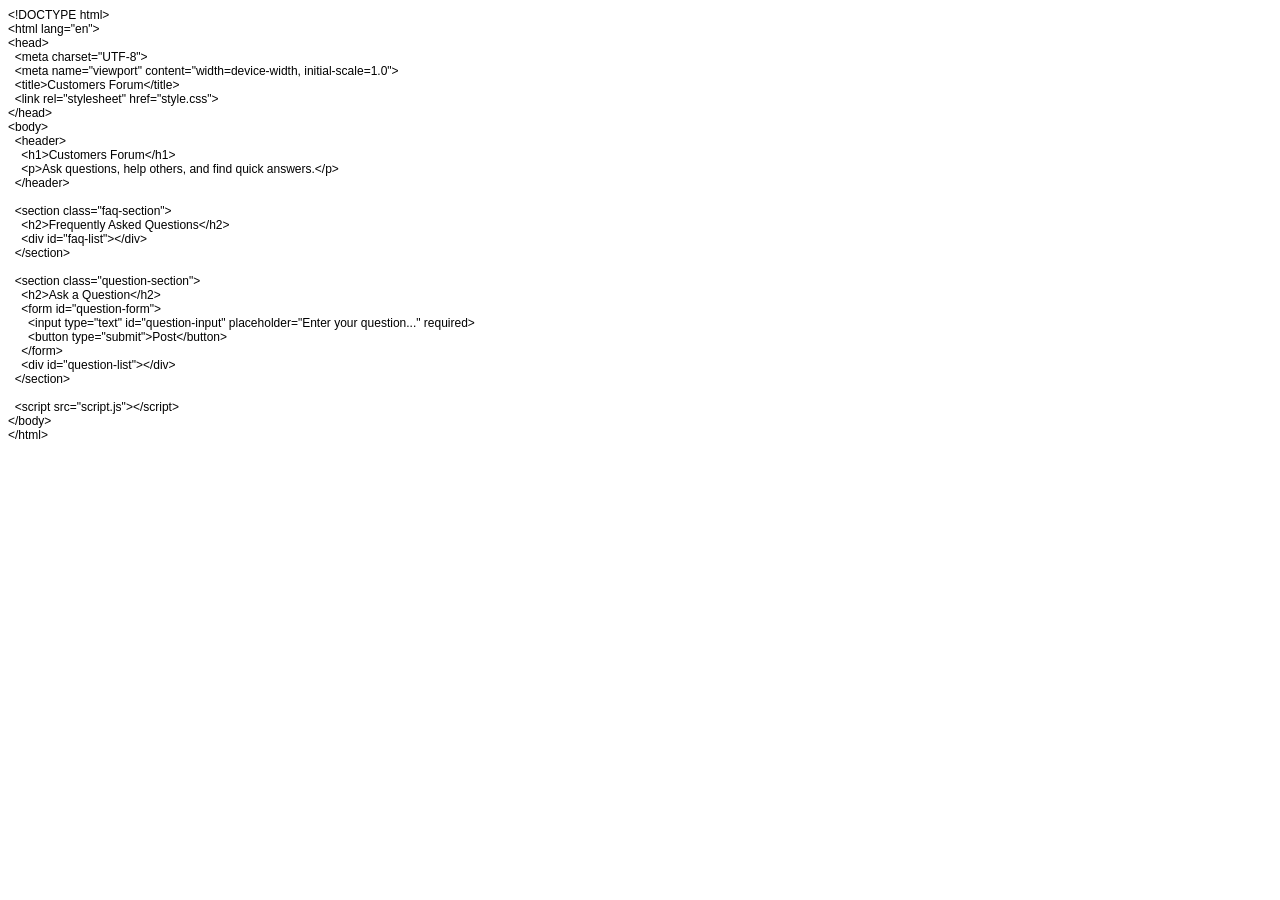
==== customer copy.html @ ff290ab1 "Add files via upload" ====
<!DOCTYPE html PUBLIC "-//W3C//DTD HTML 4.01//EN" "http://www.w3.org/TR/html4/strict.dtd">
<html>
<head>
  <meta http-equiv="Content-Type" content="text/html; charset=utf-8">
  <meta http-equiv="Content-Style-Type" content="text/css">
  <title></title>
  <meta name="Generator" content="Cocoa HTML Writer">
  <meta name="CocoaVersion" content="2575.7">
  <style type="text/css">
    p.p1 {margin: 0.0px 0.0px 0.0px 0.0px; font: 12.0px Helvetica}
    p.p2 {margin: 0.0px 0.0px 0.0px 0.0px; font: 12.0px Helvetica; min-height: 14.0px}
  </style>
</head>
<body>
<p class="p1">&lt;!DOCTYPE html&gt;</p>
<p class="p1">&lt;html lang="en"&gt;</p>
<p class="p1">&lt;head&gt;</p>
<p class="p1"><span class="Apple-converted-space">  </span>&lt;meta charset="UTF-8"&gt;</p>
<p class="p1"><span class="Apple-converted-space">  </span>&lt;meta name="viewport" content="width=device-width, initial-scale=1.0"&gt;</p>
<p class="p1"><span class="Apple-converted-space">  </span>&lt;title&gt;Customers Forum&lt;/title&gt;</p>
<p class="p1"><span class="Apple-converted-space">  </span>&lt;link rel="stylesheet" href="style.css"&gt;</p>
<p class="p1">&lt;/head&gt;</p>
<p class="p1">&lt;body&gt;</p>
<p class="p1"><span class="Apple-converted-space">  </span>&lt;header&gt;</p>
<p class="p1"><span class="Apple-converted-space">    </span>&lt;h1&gt;Customers Forum&lt;/h1&gt;</p>
<p class="p1"><span class="Apple-converted-space">    </span>&lt;p&gt;Ask questions, help others, and find quick answers.&lt;/p&gt;</p>
<p class="p1"><span class="Apple-converted-space">  </span>&lt;/header&gt;</p>
<p class="p2"><br></p>
<p class="p1"><span class="Apple-converted-space">  </span>&lt;section class="faq-section"&gt;</p>
<p class="p1"><span class="Apple-converted-space">    </span>&lt;h2&gt;Frequently Asked Questions&lt;/h2&gt;</p>
<p class="p1"><span class="Apple-converted-space">    </span>&lt;div id="faq-list"&gt;&lt;/div&gt;</p>
<p class="p1"><span class="Apple-converted-space">  </span>&lt;/section&gt;</p>
<p class="p2"><br></p>
<p class="p1"><span class="Apple-converted-space">  </span>&lt;section class="question-section"&gt;</p>
<p class="p1"><span class="Apple-converted-space">    </span>&lt;h2&gt;Ask a Question&lt;/h2&gt;</p>
<p class="p1"><span class="Apple-converted-space">    </span>&lt;form id="question-form"&gt;</p>
<p class="p1"><span class="Apple-converted-space">      </span>&lt;input type="text" id="question-input" placeholder="Enter your question..." required&gt;</p>
<p class="p1"><span class="Apple-converted-space">      </span>&lt;button type="submit"&gt;Post&lt;/button&gt;</p>
<p class="p1"><span class="Apple-converted-space">    </span>&lt;/form&gt;</p>
<p class="p1"><span class="Apple-converted-space">    </span>&lt;div id="question-list"&gt;&lt;/div&gt;</p>
<p class="p1"><span class="Apple-converted-space">  </span>&lt;/section&gt;</p>
<p class="p2"><br></p>
<p class="p1"><span class="Apple-converted-space">  </span>&lt;script src="script.js"&gt;&lt;/script&gt;</p>
<p class="p1">&lt;/body&gt;</p>
<p class="p1">&lt;/html&gt;</p>
<p class="p2"><br></p>
</body>
</html>
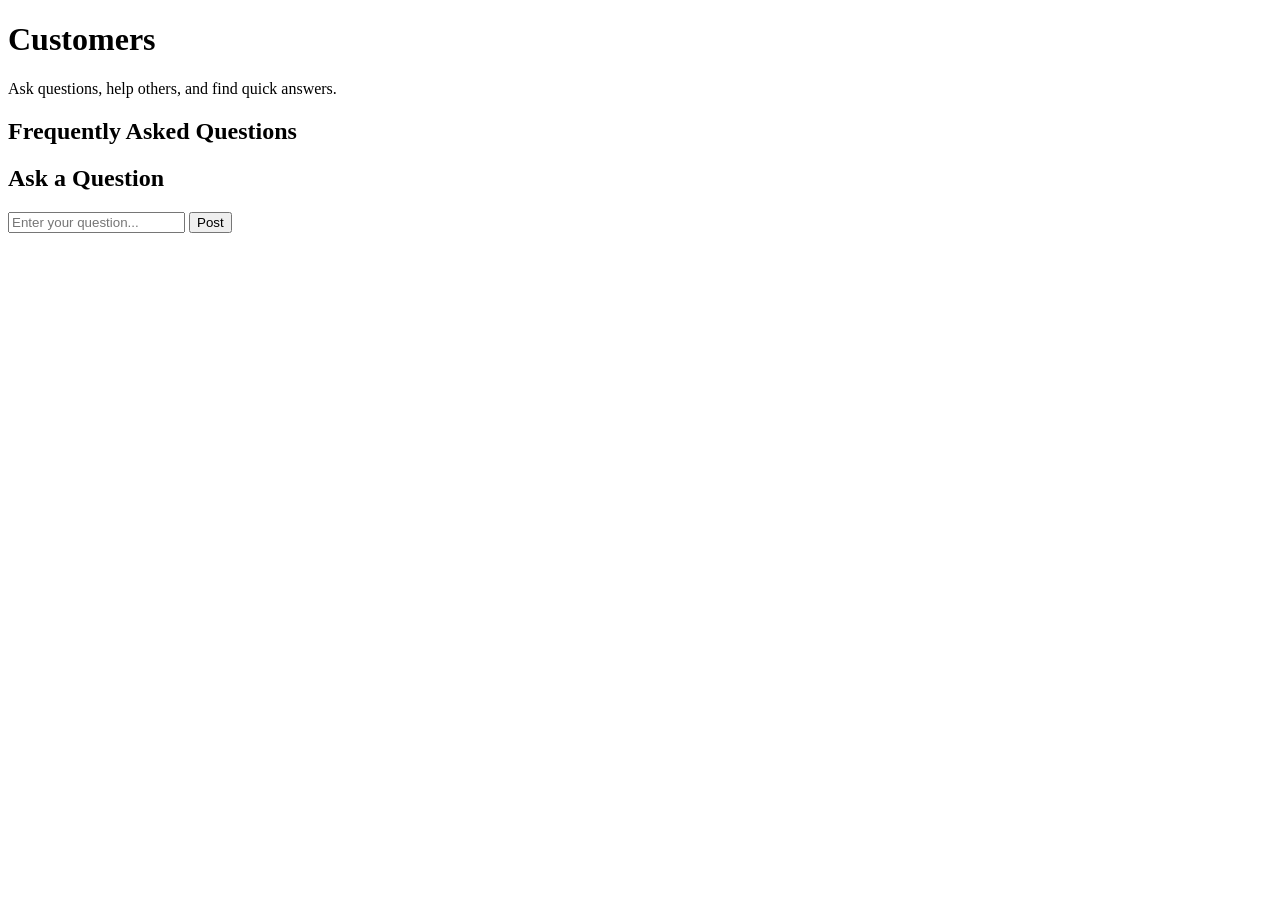
==== commit d7e44589: "Update customer copy.html" ====
--- a/customer copy.html
+++ b/customer copy.html
@@ -1,48 +1,32 @@
-<!DOCTYPE html PUBLIC "-//W3C//DTD HTML 4.01//EN" "http://www.w3.org/TR/html4/strict.dtd">
-<html>
+<!DOCTYPE html>
+<html lang="en">
 <head>
-  <meta http-equiv="Content-Type" content="text/html; charset=utf-8">
-  <meta http-equiv="Content-Style-Type" content="text/css">
-  <title></title>
-  <meta name="Generator" content="Cocoa HTML Writer">
-  <meta name="CocoaVersion" content="2575.7">
-  <style type="text/css">
-    p.p1 {margin: 0.0px 0.0px 0.0px 0.0px; font: 12.0px Helvetica}
-    p.p2 {margin: 0.0px 0.0px 0.0px 0.0px; font: 12.0px Helvetica; min-height: 14.0px}
-  </style>
+  <meta charset="UTF-8">
+  <meta name="viewport" content="width=device-width, initial-scale=1.0">
+  <title>TaxASAP Customers</title>
+  <link rel="stylesheet" href="style.css">
 </head>
 <body>
-<p class="p1">&lt;!DOCTYPE html&gt;</p>
-<p class="p1">&lt;html lang="en"&gt;</p>
-<p class="p1">&lt;head&gt;</p>
-<p class="p1"><span class="Apple-converted-space">  </span>&lt;meta charset="UTF-8"&gt;</p>
-<p class="p1"><span class="Apple-converted-space">  </span>&lt;meta name="viewport" content="width=device-width, initial-scale=1.0"&gt;</p>
-<p class="p1"><span class="Apple-converted-space">  </span>&lt;title&gt;Customers Forum&lt;/title&gt;</p>
-<p class="p1"><span class="Apple-converted-space">  </span>&lt;link rel="stylesheet" href="style.css"&gt;</p>
-<p class="p1">&lt;/head&gt;</p>
-<p class="p1">&lt;body&gt;</p>
-<p class="p1"><span class="Apple-converted-space">  </span>&lt;header&gt;</p>
-<p class="p1"><span class="Apple-converted-space">    </span>&lt;h1&gt;Customers Forum&lt;/h1&gt;</p>
-<p class="p1"><span class="Apple-converted-space">    </span>&lt;p&gt;Ask questions, help others, and find quick answers.&lt;/p&gt;</p>
-<p class="p1"><span class="Apple-converted-space">  </span>&lt;/header&gt;</p>
-<p class="p2"><br></p>
-<p class="p1"><span class="Apple-converted-space">  </span>&lt;section class="faq-section"&gt;</p>
-<p class="p1"><span class="Apple-converted-space">    </span>&lt;h2&gt;Frequently Asked Questions&lt;/h2&gt;</p>
-<p class="p1"><span class="Apple-converted-space">    </span>&lt;div id="faq-list"&gt;&lt;/div&gt;</p>
-<p class="p1"><span class="Apple-converted-space">  </span>&lt;/section&gt;</p>
-<p class="p2"><br></p>
-<p class="p1"><span class="Apple-converted-space">  </span>&lt;section class="question-section"&gt;</p>
-<p class="p1"><span class="Apple-converted-space">    </span>&lt;h2&gt;Ask a Question&lt;/h2&gt;</p>
-<p class="p1"><span class="Apple-converted-space">    </span>&lt;form id="question-form"&gt;</p>
-<p class="p1"><span class="Apple-converted-space">      </span>&lt;input type="text" id="question-input" placeholder="Enter your question..." required&gt;</p>
-<p class="p1"><span class="Apple-converted-space">      </span>&lt;button type="submit"&gt;Post&lt;/button&gt;</p>
-<p class="p1"><span class="Apple-converted-space">    </span>&lt;/form&gt;</p>
-<p class="p1"><span class="Apple-converted-space">    </span>&lt;div id="question-list"&gt;&lt;/div&gt;</p>
-<p class="p1"><span class="Apple-converted-space">  </span>&lt;/section&gt;</p>
-<p class="p2"><br></p>
-<p class="p1"><span class="Apple-converted-space">  </span>&lt;script src="script.js"&gt;&lt;/script&gt;</p>
-<p class="p1">&lt;/body&gt;</p>
-<p class="p1">&lt;/html&gt;</p>
-<p class="p2"><br></p>
+  <header>
+    <h1>Customers</h1>
+    <p>Ask questions, help others, and find quick answers.</p>
+  </header>
+
+  <section class="faq-section">
+    <h2>Frequently Asked Questions</h2>
+    <div id="faq-list"></div>
+  </section>
+
+  <section class="question-section">
+    <h2>Ask a Question</h2>
+    <form id="question-form">
+      <input type="text" id="question-input" placeholder="Enter your question..." required>
+      <button type="submit">Post</button>
+    </form>
+    <div id="question-list"></div>
+  </section>
+
+  <script src="script.js"></script>
 </body>
 </html>
+
